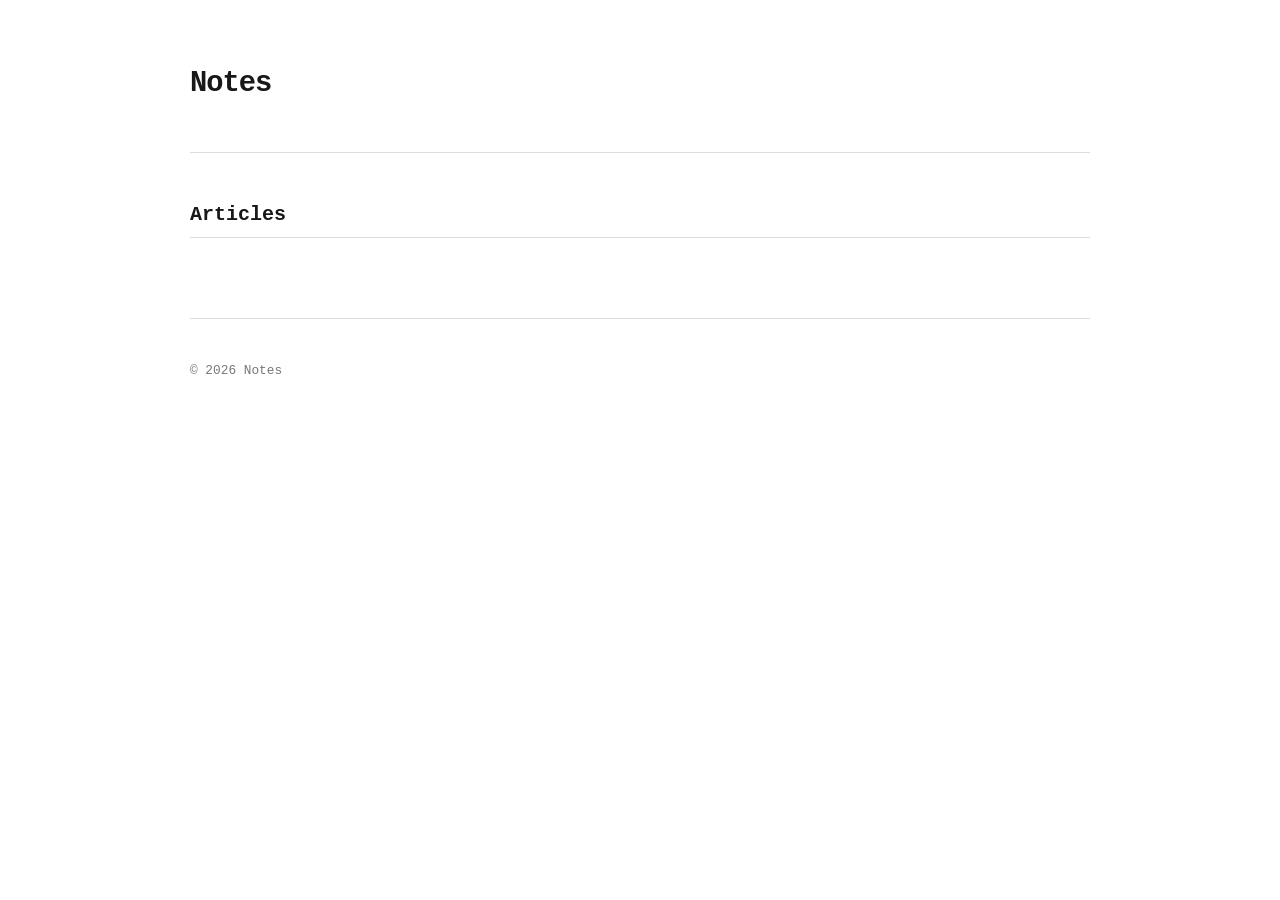
==== index.html @ c900d84a "pages: add first article and skeleton" ====
<!DOCTYPE html>
<html lang="en">
<head>
    <meta charset="UTF-8">
    <meta name="viewport" content="width=device-width, initial-scale=1">
    <title>Notes</title>
    <meta name="description" content="">
    <link rel="stylesheet" href="css/style.css">
</head>
<body>
    <main class="container">
        <header class="home-header">
            <h1>Notes</h1>
            <p></p>
        </header>

        <section>
            <h2>Articles</h2>
            <ul class="article-list">

            </ul>
        </section>

        <footer class="site-footer">
            <p>&copy; 2026 Notes</p>
        </footer>
    </main>
</body>
</html>
---- css/style.css ----
:root {
    --bg: #ffffff;
    --fg: #181818;
    --muted: #777777;
    --border: #dddddd;
    --code-bg: #f4f4f4;
    --link: #2457a7;
}

* {
    box-sizing: border-box;
}

html {
    scroll-behavior: smooth;
}

body {
    margin: 0;
    background: var(--bg);
    color: var(--fg);
    font-family:
        "SFMono-Regular",
        Consolas,
        "Liberation Mono",
        Menlo,
        monospace;
    font-size: 14px;
    line-height: 1.8;
}

.container {
    width: min(900px, calc(100% - 48px));
    margin: 64px auto;
}

h1, h2, h3, h4 {
    font-family: inherit;
    font-weight: 600;
    line-height: 1.4;
}

h1 {
    font-size: 1.8rem;
    letter-spacing: -1px;
    margin-bottom: 8px;
}

h2 {
    font-size: 1.25rem;
    margin-top: 3rem;
    padding-bottom: 8px;
    border-bottom: 1px solid var(--border);
}

h3 {
    font-size: 1.05rem;
    margin-top: 2rem;
}

p {
    margin: 1rem 0;
}

a {
    color: var(--link);
    text-decoration: none;
}

a:hover {
    text-decoration: underline;
}

time {
    display: block;
    color: var(--muted);
    font-size: 0.85rem;
}

.home-header,
.article-header {
    margin-bottom: 3rem;
}

.home-header {
    padding-bottom: 2rem;
    border-bottom: 1px solid var(--border);
}

.home-header p {
    color: var(--muted);
}

.site-nav {
    margin-bottom: 3rem;
}

.site-footer {
    margin-top: 5rem;
    padding-top: 1.5rem;
    border-top: 1px solid var(--border);
    color: var(--muted);
    font-size: 0.8rem;
}

.article-list {
    list-style: none;
    padding: 0;
}

.article-list li {
    margin: 1.5rem 0;
}

.article-list a {
    display: block;
    font-weight: 600;
}

.article-content img {
    display: block;
    width: 100%;
    max-width: 100%;
    height: auto;
    margin: 2rem auto;
}

.article-content figure {
    margin: 2rem 0;
}

.article-content figcaption {
    color: var(--muted);
    font-size: 0.8rem;
    text-align: center;
}

.article-content pre {
    overflow-x: auto;
    padding: 1.25rem;
    background: var(--code-bg);
    border: 1px solid var(--border);
    font-size: 0.85rem;
    line-height: 1.6;
}

.article-content code {
    font-family: inherit;
    font-size: 0.9em;
}

.article-content :not(pre) > code {
    padding: 2px 4px;
    background: var(--code-bg);
}

.article-content blockquote {
    margin: 1.5rem 0;
    padding-left: 1.25rem;
    border-left: 2px solid var(--border);
    color: var(--muted);
}

.article-content ul,
.article-content ol {
    padding-left: 2rem;
}

.article-content li {
    margin: 0.4rem 0;
}

.article-content hr {
    border: 0;
    border-top: 1px solid var(--border);
    margin: 3rem 0;
}

@media (max-width: 600px) {
    .container {
        width: calc(100% - 32px);
        margin: 32px auto;
    }

    h1 {
        font-size: 1.45rem;
    }

    body {
        font-size: 13px;
    }
}
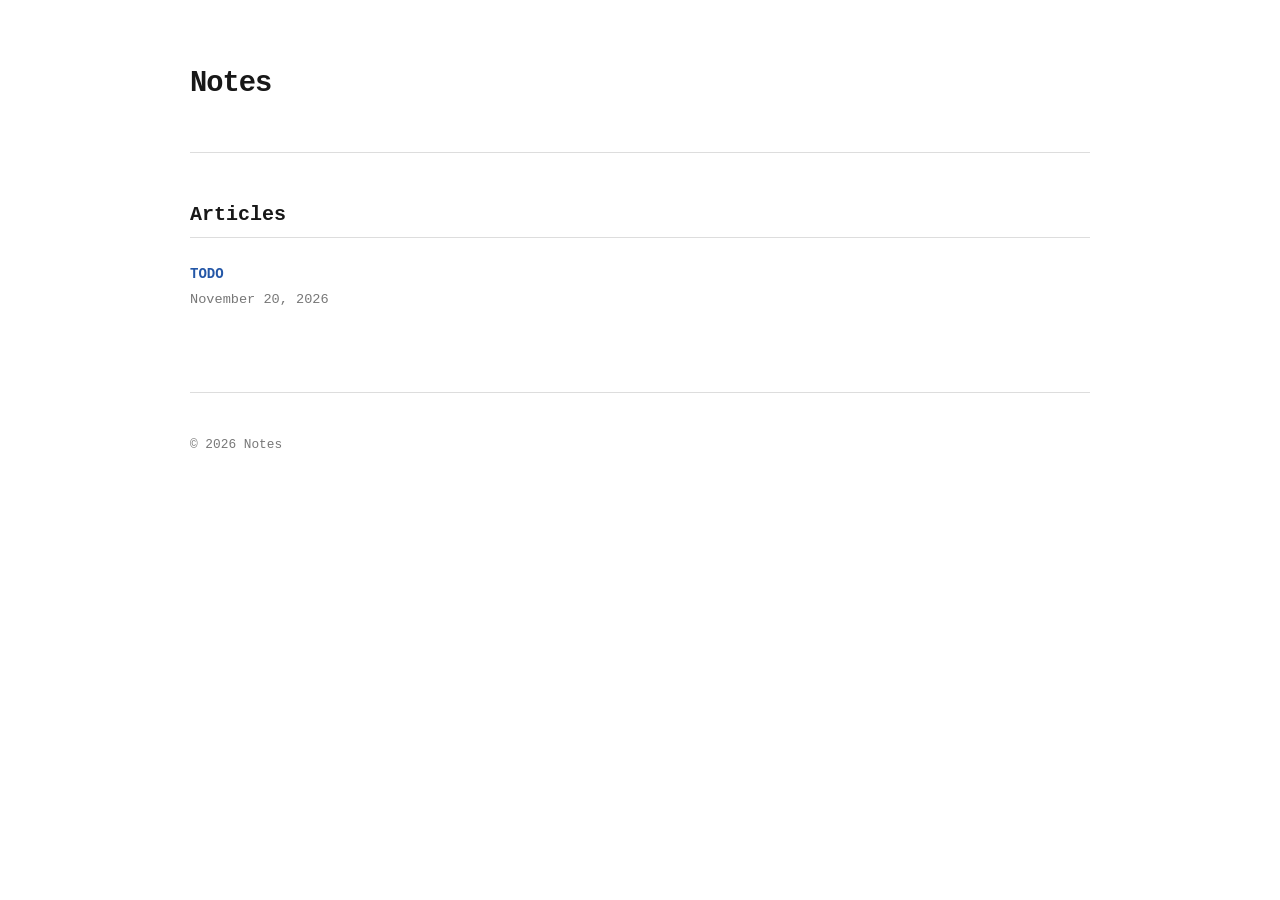
==== commit f52e41a3: "pages: add first article and skeleton" ====
--- a/index.html
+++ b/index.html
@@ -18,6 +18,10 @@
             <h2>Articles</h2>
             <ul class="article-list">
 
+                <li>
+                    <a href="low-overhead-tracing.html">TODO</a>
+                    <time datetime="2026-11-20">November 20, 2026</time>
+                </li>
             </ul>
         </section>
 
